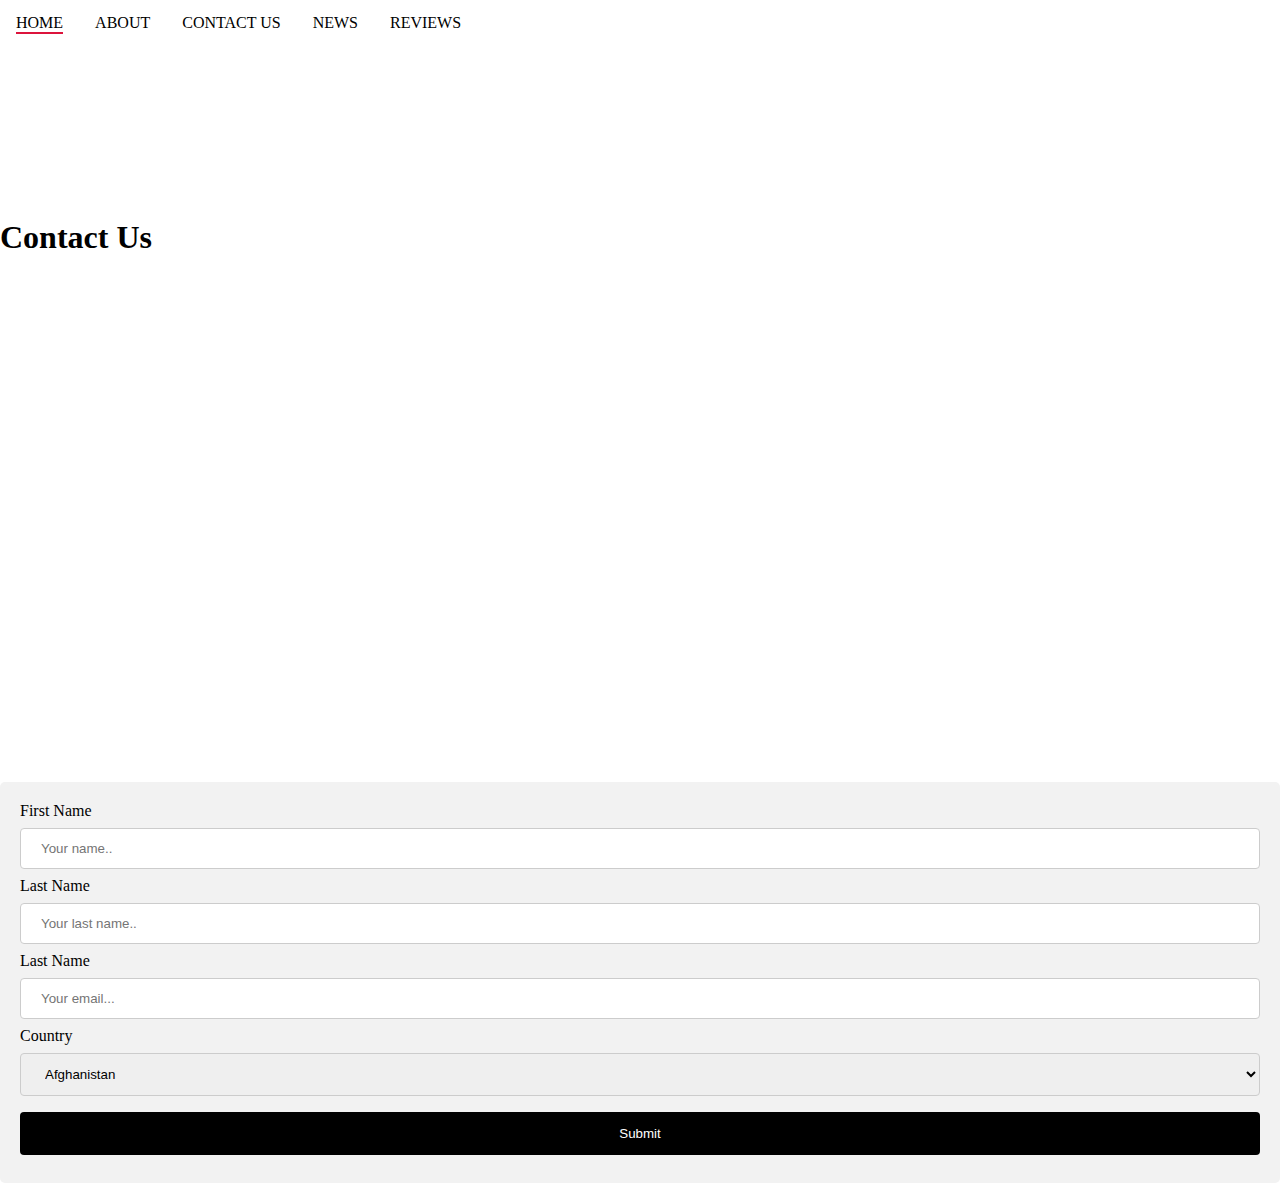
==== Contact_us.html @ 236664c7 "Add files via upload" ====
<!DOCTYPE html>
<html lang="en">
    <head>
        <title>CONTACT US</title>
        <link rel="stylesheet" href="style.css">
        <link rel="icon" href="slike/tab_img.png">
        <meta name="author" content="Filip Birko">
        <meta name="viewport" content="width=device-width; initial-scale=1.0; maximum-scale=1.0; user-scalable=0;">
        <meta http-equiv="content-type" content="text/html; charset=utf-8">
        <meta name="description" content="Music news and reviews website">
        <meta name="keywords" content="Music, News, Reviews">
    </head>
    <body>
        <header>
            <nav>
              <ul>
                <li><a href="index.html" class="hover_line">HOME</a></li>
                <li><a href="#About" class="hover_line">ABOUT </a></li> 
                <li><a href="Contact_us.html" class="hover_line"> CONTACT US</a></li>
                <li><a href="News.html" class="hover_line">NEWS</a></li>
                <li><a href="Reviews.html" class="hover_line">REVIEWS</a></li>
              </ul>
                <div class="banner-image"></div>
            </nav>
    </body>
    <h1>Contact Us</h1>
            <iframe width="600" height="500" id="gmap_canvas" src="https://maps.google.com/maps?q=Ul.%20Poljanice%20IV&t=&z=13&ie=UTF8&iwloc=&output=embed" frameborder="0" scrolling="no" marginheight="0" marginwidth="0"></iframe>
            <a href="https://www.whatismyip-address.com"></a>
            <div class="contact">
                <form action="/action_page.php">
                  <label for="fname">First Name</label>
                  <input type="text" id="fname" name="firstname" placeholder="Your name..">
              
                  <label for="lname">Last Name</label>
                  <input type="text" id="lname" name="lastname" placeholder="Your last name..">

                  <label for="email">Last Name</label>
                  <input type="text" id="email" name="email" placeholder="Your email...">
              
                  <label for="country">Country</label>
                  <select id="country" name="country">
                    <option value="Afganistan">Afghanistan</option>
                    <option value="Albania">Albania</option>
                    <option value="Algeria">Algeria</option>
                    <option value="American Samoa">American Samoa</option>
                    <option value="Andorra">Andorra</option>
                    <option value="Angola">Angola</option>
                    <option value="Anguilla">Anguilla</option>
                    <option value="Antigua & Barbuda">Antigua & Barbuda</option>
                    <option value="Argentina">Argentina</option>
                    <option value="Armenia">Armenia</option>
                    <option value="Aruba">Aruba</option>
                    <option value="Australia">Australia</option>
                    <option value="Austria">Austria</option>
                    <option value="Azerbaijan">Azerbaijan</option>
                    <option value="Bahamas">Bahamas</option>
                    <option value="Bahrain">Bahrain</option>
                    <option value="Bangladesh">Bangladesh</option>
                    <option value="Barbados">Barbados</option>
                    <option value="Belarus">Belarus</option>
                    <option value="Belgium">Belgium</option>
                    <option value="Belize">Belize</option>
                    <option value="Benin">Benin</option>
                    <option value="Bermuda">Bermuda</option>
                    <option value="Bhutan">Bhutan</option>
                    <option value="Bolivia">Bolivia</option>
                    <option value="Bonaire">Bonaire</option>
                    <option value="Bosnia & Herzegovina">Bosnia & Herzegovina</option>
                    <option value="Botswana">Botswana</option>
                    <option value="Brazil">Brazil</option>
                    <option value="British Indian Ocean Ter">British Indian Ocean Ter</option>
                    <option value="Brunei">Brunei</option>
                    <option value="Bulgaria">Bulgaria</option>
                    <option value="Burkina Faso">Burkina Faso</option>
                    <option value="Burundi">Burundi</option>
                    <option value="Cambodia">Cambodia</option>
                    <option value="Cameroon">Cameroon</option>
                    <option value="Canada">Canada</option>
                    <option value="Canary Islands">Canary Islands</option>
                    <option value="Cape Verde">Cape Verde</option>
                    <option value="Cayman Islands">Cayman Islands</option>
                    <option value="Central African Republic">Central African Republic</option>
                    <option value="Chad">Chad</option>
                    <option value="Channel Islands">Channel Islands</option>
                    <option value="Chile">Chile</option>
                    <option value="China">China</option>
                    <option value="Christmas Island">Christmas Island</option>
                    <option value="Cocos Island">Cocos Island</option>
                    <option value="Colombia">Colombia</option>
                    <option value="Comoros">Comoros</option>
                    <option value="Congo">Congo</option>
                    <option value="Cook Islands">Cook Islands</option>
                    <option value="Costa Rica">Costa Rica</option>
                    <option value="Cote DIvoire">Cote DIvoire</option>
                    <option value="Croatia">Croatia</option>
                    <option value="Cuba">Cuba</option>
                    <option value="Curaco">Curacao</option>
                    <option value="Cyprus">Cyprus</option>
                    <option value="Czech Republic">Czech Republic</option>
                    <option value="Denmark">Denmark</option>
                    <option value="Djibouti">Djibouti</option>
                    <option value="Dominica">Dominica</option>
                    <option value="Dominican Republic">Dominican Republic</option>
                    <option value="East Timor">East Timor</option>
                    <option value="Ecuador">Ecuador</option>
                    <option value="Egypt">Egypt</option>
                    <option value="El Salvador">El Salvador</option>
                    <option value="Equatorial Guinea">Equatorial Guinea</option>
                    <option value="Eritrea">Eritrea</option>
                    <option value="Estonia">Estonia</option>
                    <option value="Ethiopia">Ethiopia</option>
                    <option value="Falkland Islands">Falkland Islands</option>
                    <option value="Faroe Islands">Faroe Islands</option>
                    <option value="Fiji">Fiji</option>
                    <option value="Finland">Finland</option>
                    <option value="France">France</option>
                    <option value="French Guiana">French Guiana</option>
                    <option value="French Polynesia">French Polynesia</option>
                    <option value="French Southern Ter">French Southern Ter</option>
                    <option value="Gabon">Gabon</option>
                    <option value="Gambia">Gambia</option>
                    <option value="Georgia">Georgia</option>
                    <option value="Germany">Germany</option>
                    <option value="Ghana">Ghana</option>
                    <option value="Gibraltar">Gibraltar</option>
                    <option value="Great Britain">Great Britain</option>
                    <option value="Greece">Greece</option>
                    <option value="Greenland">Greenland</option>
                    <option value="Grenada">Grenada</option>
                    <option value="Guadeloupe">Guadeloupe</option>
                    <option value="Guam">Guam</option>
                    <option value="Guatemala">Guatemala</option>
                    <option value="Guinea">Guinea</option>
                    <option value="Guyana">Guyana</option>
                    <option value="Haiti">Haiti</option>
                    <option value="Hawaii">Hawaii</option>
                    <option value="Honduras">Honduras</option>
                    <option value="Hong Kong">Hong Kong</option>
                    <option value="Hungary">Hungary</option>
                    <option value="Iceland">Iceland</option>
                    <option value="Indonesia">Indonesia</option>
                    <option value="India">India</option>
                    <option value="Iran">Iran</option>
                    <option value="Iraq">Iraq</option>
                    <option value="Ireland">Ireland</option>
                    <option value="Isle of Man">Isle of Man</option>
                    <option value="Israel">Israel</option>
                    <option value="Italy">Italy</option>
                    <option value="Jamaica">Jamaica</option>
                    <option value="Japan">Japan</option>
                    <option value="Jordan">Jordan</option>
                    <option value="Kazakhstan">Kazakhstan</option>
                    <option value="Kenya">Kenya</option>
                    <option value="Kiribati">Kiribati</option>
                    <option value="Korea North">Korea North</option>
                    <option value="Korea Sout">Korea South</option>
                    <option value="Kuwait">Kuwait</option>
                    <option value="Kyrgyzstan">Kyrgyzstan</option>
                    <option value="Laos">Laos</option>
                    <option value="Latvia">Latvia</option>
                    <option value="Lebanon">Lebanon</option>
                    <option value="Lesotho">Lesotho</option>
                    <option value="Liberia">Liberia</option>
                    <option value="Libya">Libya</option>
                    <option value="Liechtenstein">Liechtenstein</option>
                    <option value="Lithuania">Lithuania</option>
                    <option value="Luxembourg">Luxembourg</option>
                    <option value="Macau">Macau</option>
                    <option value="Macedonia">Macedonia</option>
                    <option value="Madagascar">Madagascar</option>
                    <option value="Malaysia">Malaysia</option>
                    <option value="Malawi">Malawi</option>
                    <option value="Maldives">Maldives</option>
                    <option value="Mali">Mali</option>
                    <option value="Malta">Malta</option>
                    <option value="Marshall Islands">Marshall Islands</option>
                    <option value="Martinique">Martinique</option>
                    <option value="Mauritania">Mauritania</option>
                    <option value="Mauritius">Mauritius</option>
                    <option value="Mayotte">Mayotte</option>
                    <option value="Mexico">Mexico</option>
                    <option value="Midway Islands">Midway Islands</option>
                    <option value="Moldova">Moldova</option>
                    <option value="Monaco">Monaco</option>
                    <option value="Mongolia">Mongolia</option>
                    <option value="Montserrat">Montserrat</option>
                    <option value="Morocco">Morocco</option>
                    <option value="Mozambique">Mozambique</option>
                    <option value="Myanmar">Myanmar</option>
                    <option value="Nambia">Nambia</option>
                    <option value="Nauru">Nauru</option>
                    <option value="Nepal">Nepal</option>
                    <option value="Netherland Antilles">Netherland Antilles</option>
                    <option value="Netherlands">Netherlands (Holland, Europe)</option>
                    <option value="Nevis">Nevis</option>
                    <option value="New Caledonia">New Caledonia</option>
                    <option value="New Zealand">New Zealand</option>
                    <option value="Nicaragua">Nicaragua</option>
                    <option value="Niger">Niger</option>
                    <option value="Nigeria">Nigeria</option>
                    <option value="Niue">Niue</option>
                    <option value="Norfolk Island">Norfolk Island</option>
                    <option value="Norway">Norway</option>
                    <option value="Oman">Oman</option>
                    <option value="Pakistan">Pakistan</option>
                    <option value="Palau Island">Palau Island</option>
                    <option value="Palestine">Palestine</option>
                    <option value="Panama">Panama</option>
                    <option value="Papua New Guinea">Papua New Guinea</option>
                    <option value="Paraguay">Paraguay</option>
                    <option value="Peru">Peru</option>
                    <option value="Phillipines">Philippines</option>
                    <option value="Pitcairn Island">Pitcairn Island</option>
                    <option value="Poland">Poland</option>
                    <option value="Portugal">Portugal</option>
                    <option value="Puerto Rico">Puerto Rico</option>
                    <option value="Qatar">Qatar</option>
                    <option value="Republic of Montenegro">Republic of Montenegro</option>
                    <option value="Republic of Serbia">Republic of Serbia</option>
                    <option value="Reunion">Reunion</option>
                    <option value="Romania">Romania</option>
                    <option value="Russia">Russia</option>
                    <option value="Rwanda">Rwanda</option>
                    <option value="St Barthelemy">St Barthelemy</option>
                    <option value="St Eustatius">St Eustatius</option>
                    <option value="St Helena">St Helena</option>
                    <option value="St Kitts-Nevis">St Kitts-Nevis</option>
                    <option value="St Lucia">St Lucia</option>
                    <option value="St Maarten">St Maarten</option>
                    <option value="St Pierre & Miquelon">St Pierre & Miquelon</option>
                    <option value="St Vincent & Grenadines">St Vincent & Grenadines</option>
                    <option value="Saipan">Saipan</option>
                    <option value="Samoa">Samoa</option>
                    <option value="Samoa American">Samoa American</option>
                    <option value="San Marino">San Marino</option>
                    <option value="Sao Tome & Principe">Sao Tome & Principe</option>
                    <option value="Saudi Arabia">Saudi Arabia</option>
                    <option value="Senegal">Senegal</option>
                    <option value="Seychelles">Seychelles</option>
                    <option value="Sierra Leone">Sierra Leone</option>
                    <option value="Singapore">Singapore</option>
                    <option value="Slovakia">Slovakia</option>
                    <option value="Slovenia">Slovenia</option>
                    <option value="Solomon Islands">Solomon Islands</option>
                    <option value="Somalia">Somalia</option>
                    <option value="South Africa">South Africa</option>
                    <option value="Spain">Spain</option>
                    <option value="Sri Lanka">Sri Lanka</option>
                    <option value="Sudan">Sudan</option>
                    <option value="Suriname">Suriname</option>
                    <option value="Swaziland">Swaziland</option>
                    <option value="Sweden">Sweden</option>
                    <option value="Switzerland">Switzerland</option>
                    <option value="Syria">Syria</option>
                    <option value="Tahiti">Tahiti</option>
                    <option value="Taiwan">Taiwan</option>
                    <option value="Tajikistan">Tajikistan</option>
                    <option value="Tanzania">Tanzania</option>
                    <option value="Thailand">Thailand</option>
                    <option value="Togo">Togo</option>
                    <option value="Tokelau">Tokelau</option>
                    <option value="Tonga">Tonga</option>
                    <option value="Trinidad & Tobago">Trinidad & Tobago</option>
                    <option value="Tunisia">Tunisia</option>
                    <option value="Turkey">Turkey</option>
                    <option value="Turkmenistan">Turkmenistan</option>
                    <option value="Turks & Caicos Is">Turks & Caicos Is</option>
                    <option value="Tuvalu">Tuvalu</option>
                    <option value="Uganda">Uganda</option>
                    <option value="United Kingdom">United Kingdom</option>
                    <option value="Ukraine">Ukraine</option>
                    <option value="United Arab Erimates">United Arab Emirates</option>
                    <option value="United States of America">United States of America</option>
                    <option value="Uraguay">Uruguay</option>
                    <option value="Uzbekistan">Uzbekistan</option>
                    <option value="Vanuatu">Vanuatu</option>
                    <option value="Vatican City State">Vatican City State</option>
                    <option value="Venezuela">Venezuela</option>
                    <option value="Vietnam">Vietnam</option>
                    <option value="Virgin Islands (Brit)">Virgin Islands (Brit)</option>
                    <option value="Virgin Islands (USA)">Virgin Islands (USA)</option>
                    <option value="Wake Island">Wake Island</option>
                    <option value="Wallis & Futana Is">Wallis & Futana Is</option>
                    <option value="Yemen">Yemen</option>
                    <option value="Zaire">Zaire</option>
                    <option value="Zambia">Zambia</option>
                    <option value="Zimbabwe">Zimbabwe</option>
                 </select>
                  <input type="submit" value="Submit">
                </form>
              </div>
                    
</html>
---- style.css ----
@font-face {
	font-family: myFont;
	src: url("font/nasalization-rg.otf");
}
body, html {
	font-family: myFont;
	margin: 0;
	font-size: 16px;
	
	
}

main{
	padding: 15px;
}
header {
	display: block;
	width: 100%;
}
.hero-image {
	background-image: url("slike/background.jpg");
	background-position: center;
	background-repeat: no-repeat;
	background-size: cover;
	position: relative;
	height: 920px;

}

.banner-image {
	background-image: url("slike/banner.png");
	background-position: center;
	background-repeat: no-repeat;
	background-size: cover;
	position: relative;
	height: 150px;

}


ul {
	list-style-type: none;
	margin: 0;
	padding: 0;
	overflow: hidden;
	background-color: rgb(255, 255, 255);
}
li {
	float: left;

}
li a {
	display: inline-block;
	color: rgb(0, 0, 0);
	text-align: center;
	padding: 14px 16px;
	text-decoration: none;
}



li a:hover {
	background-color: rgb(255, 255, 255);

}

.hover_line::after{
	content: '';
	display: block;
	width: 0;
	height: 2px;
	background-color: crimson;
	transition: width .1s;
	margin: auto;
	left: 0;
	right: 100%;
}

.hover_line:hover::after{
	width: 100%;
	transition: width .1s;
	right: 0;
}

footer {
	background-color: black;
	color: whitesmoke;
}

time {
	font-size: 90%;
	font-style: italic;
}

div.image {
	width: 80%;
	background-color: white;
	box-shadow: 0 4px 8px 0 rgba(0, 0, 0, 0.2), 0 6px 20px 0 rgba(0, 0, 0, 0.19);
	margin-bottom: 25px;
	height: 300px;
	

  }

  
  
  div.container {
	text-align: left;
	padding: 5px 10px;
	
	
  }


  div.gallery {
	margin: 5px;
	border: 1px solid #ccc;
	float: left;
	width: 480px;
	padding: 50px;
  }
  
  div.gallery:hover {
	border: 1px solid #777;
  }
  
  div.gallery img {
	width: 100%;
	height: auto;
  }
  
  div.desc {
	padding: 15px;
	text-align: center;
  }

  input[type=text], select {
	width: 100%;
	padding: 12px 20px;
	margin: 8px 0;
	display: inline-block;
	border: 1px solid #ccc;
	border-radius: 4px;
	box-sizing: border-box;
  }
  
  input[type=submit] {
	width: 100%;
	background-color: #000000;
	color: white;
	padding: 14px 20px;
	margin: 8px 0;
	border: none;
	border-radius: 4px;
	cursor: pointer;
  }
  
  input[type=submit]:hover {
	background-color: #9c9c9c;
  }
div.contact{
    border-radius: 5px;
  background-color: #f2f2f2;
  padding: 20px;
}


div.gallery_news {
	margin: 20px;
	border: 1px solid #ccc;
	float:  none ;
	width: 220px;
  }
  
  div.gallery_news:hover {
	border: 1px solid #777;
  }
  
  div.gallery_news img {
	width: 100%;
	height: auto;
  }
  
  div.desc_news {
	padding: 5px;
	text-align: center;
	font-size: 12px;
	
  }
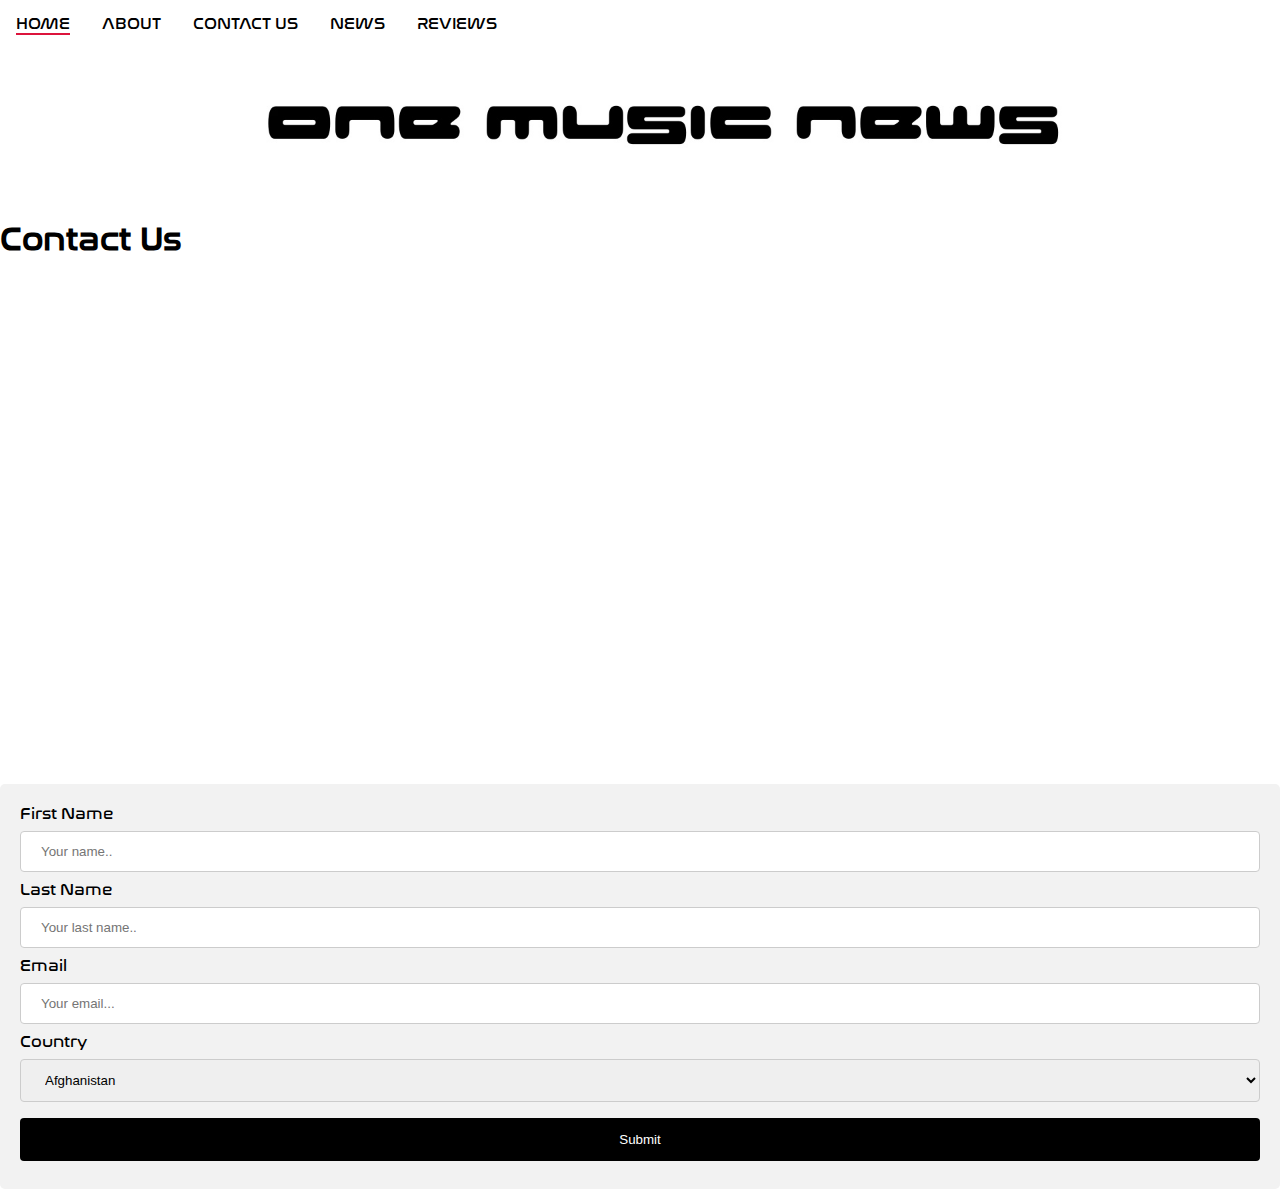
==== commit 65bb9bc3: "Update Contact_us.html" ====
--- a/Contact_us.html
+++ b/Contact_us.html
@@ -34,7 +34,7 @@
                   <label for="lname">Last Name</label>
                   <input type="text" id="lname" name="lastname" placeholder="Your last name..">
 
-                  <label for="email">Last Name</label>
+                  <label for="email">Email</label>
                   <input type="text" id="email" name="email" placeholder="Your email...">
               
                   <label for="country">Country</label>
